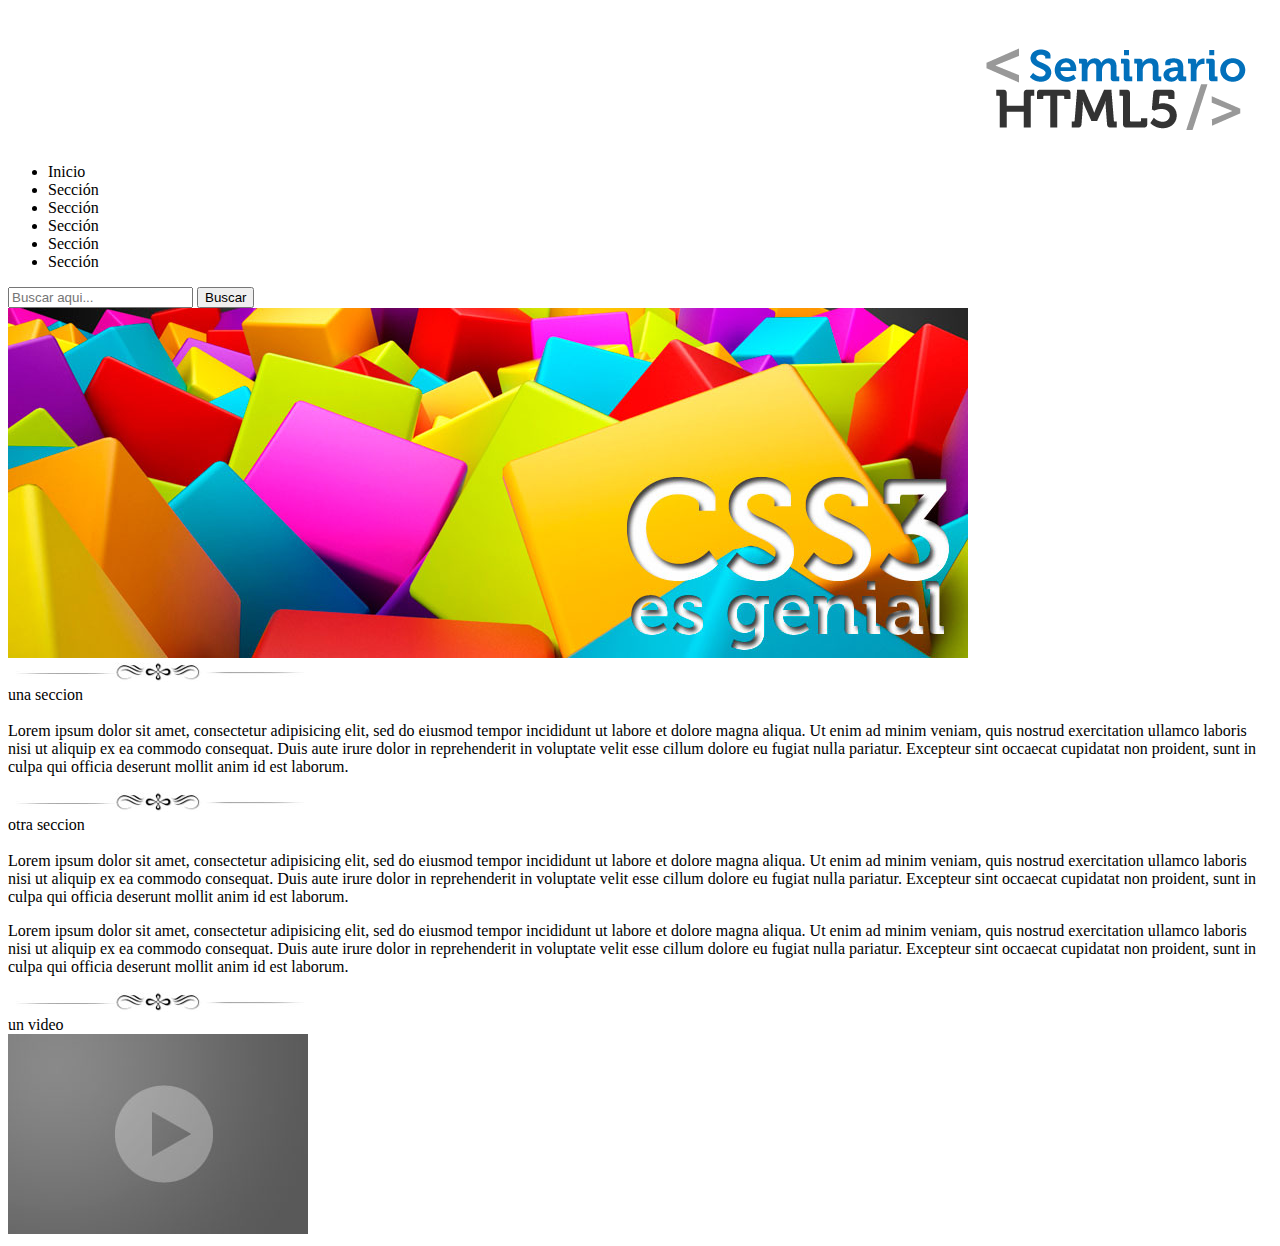
==== practica01css/index.html @ 844d8aac "Practica CSS01 estructura HTML" ====
<!DOCTYPE html>
<html lang="es">
<head>
	<meta charset="UTF-8">
	<title>
		Práctica 01 CSS3
	</title>
</head>
<body>
<header>
	<img src="img/resplandor.png">
	<img src="img/logo.png">
	<nav>
		<ul>
		<li>Inicio</li>
		<li>Sección</li>
		<li>Sección</li>
		<li>Sección</li>
		<li>Sección</li>
		<li>Sección</li>
	</ul>
	</nav>
	<from action="">
		<input type= "search" placeholder="Buscar aqui...">
		<input type="button" value="Buscar">
</header>
<section>
	<article>
		<img src="img/slide2.jpg">
	</article>
</section>
<section>
<ARTICLE><img src="img/separador.jpg">
<br>

<span>una seccion</span>

</ARTICLE>
<article>
<br>
Lorem ipsum dolor sit amet, consectetur adipisicing elit, sed do eiusmod
tempor incididunt ut labore et dolore magna aliqua. Ut enim ad minim veniam,
quis nostrud exercitation ullamco laboris nisi ut aliquip ex ea commodo
consequat. Duis aute irure dolor in reprehenderit in voluptate velit esse
cillum dolore eu fugiat nulla pariatur. Excepteur sint occaecat cupidatat non
proident, sunt in culpa qui officia deserunt mollit anim id est laborum.
<p>

</p>
</article>
</section>
<section>
<ARTICLE><img src="img/separador.jpg">
<br>

<span>otra seccion</span>

</ARTICLE>
<article>
<br>
Lorem ipsum dolor sit amet, consectetur adipisicing elit, sed do eiusmod
tempor incididunt ut labore et dolore magna aliqua. Ut enim ad minim veniam,
quis nostrud exercitation ullamco laboris nisi ut aliquip ex ea commodo
consequat. Duis aute irure dolor in reprehenderit in voluptate velit esse
cillum dolore eu fugiat nulla pariatur. Excepteur sint occaecat cupidatat non
proident, sunt in culpa qui officia deserunt mollit anim id est laborum.
<p>
Lorem ipsum dolor sit amet, consectetur adipisicing elit, sed do eiusmod
tempor incididunt ut labore et dolore magna aliqua. Ut enim ad minim veniam,
quis nostrud exercitation ullamco laboris nisi ut aliquip ex ea commodo
consequat. Duis aute irure dolor in reprehenderit in voluptate velit esse
cillum dolore eu fugiat nulla pariatur. Excepteur sint occaecat cupidatat non
proident, sunt in culpa qui officia deserunt mollit anim id est laborum.
</p>
</article>
</section>
<article>
<img src="img/separador.jpg">
<br>
<span>un video</span>
<br>
<img src="img/video.jpg">
</article>
</body>
</html>
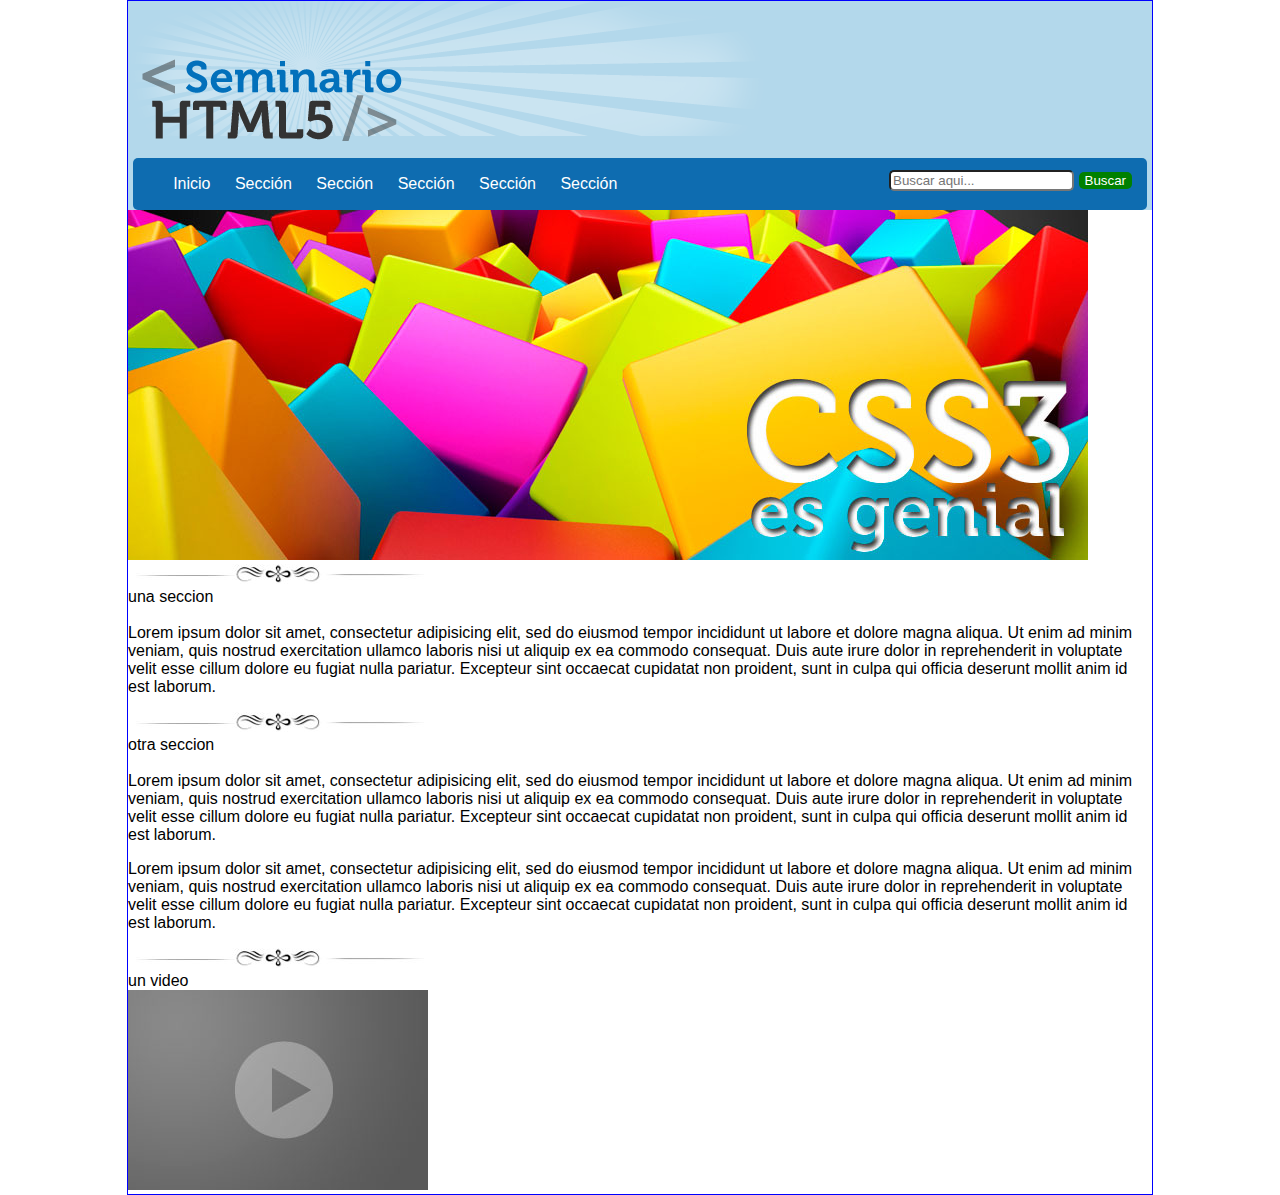
==== commit 7970bdcc: "Practicas CSS01 actualizada" ====
--- a/practica01css/index.html
+++ b/practica01css/index.html
@@ -6,11 +6,12 @@
 	<title>
 		Práctica 01 CSS3
 	</title>
+	<link rel="stylesheet" type="text/css" href="css/estilos.css">
 </head>
 <body>
 <header>
 	<img src="img/resplandor.png">
-	<img src="img/logo.png">
+	<img id="logo" src="img/logo.png">
 	<nav>
 		<ul>
 		<li>Inicio</li>
@@ -21,9 +22,10 @@
 		<li>Sección</li>
 	</ul>
 	</nav>
-	<from action="">
+	<form action="">
 		<input type= "search" placeholder="Buscar aqui...">
 		<input type="button" value="Buscar">
+	</form>
 </header>
 <section>
 	<article>
--- a/practica01css/css/estilos.css
+++ b/practica01css/css/estilos.css
@@ -0,0 +1,46 @@
+body 
+{
+	border: 1px solid blue;
+	font-family: arial;
+	font-style: 16px;
+	margin: 0px auto;
+	max-width: 1024px; /*ancho de pantalla*/
+}
+form
+{
+	float: right;
+	margin: -40px 20px 0px 0px; 
+}
+form input /*para el boton y la caja de texto*/
+{
+	border-radius: 5px;
+}
+form input[type="button"]
+{
+	background: green;
+	border: 0px;
+	color: white;
+}
+header
+{
+	background: #B3D8EB; /*color de fondo*/
+}
+header nav
+{
+	background: #0E6CB0;
+	border-radius: 5px;
+	margin: 0 auto;
+	padding: 1px 0px 1px 0px;
+	width: 99%;
+}
+header nav ul li 
+{
+	color: white;
+	display: inline-block;
+	margin: 0px 20px 0px 0px;
+}
+#logo
+{
+
+	margin: -150px 0px 0px 0px;
+}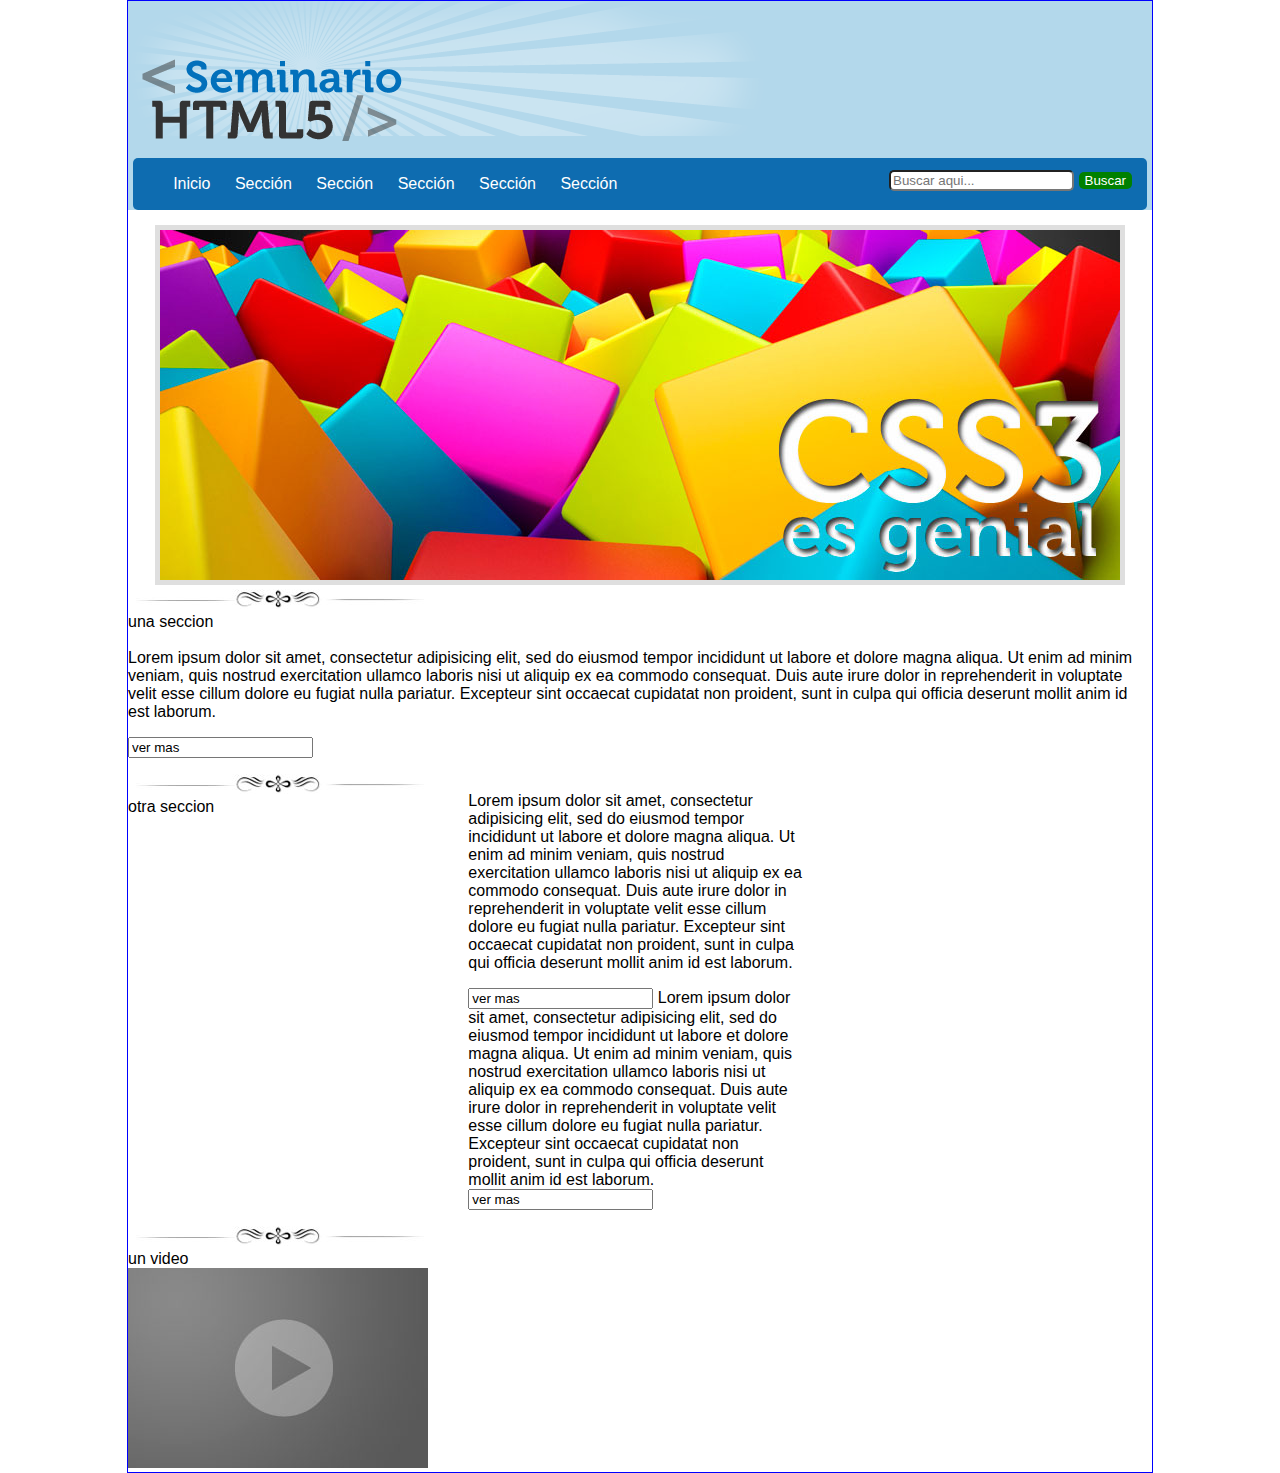
==== commit 62be6a27: "Practica CSS01 estructura HTML modificar" ====
--- a/practica01css/index.html
+++ b/practica01css/index.html
@@ -27,19 +27,19 @@
 		<input type="button" value="Buscar">
 	</form>
 </header>
-<section>
+<section id="seccion01">
 	<article>
 		<img src="img/slide2.jpg">
 	</article>
 </section>
-<section>
+<section >
 <ARTICLE><img src="img/separador.jpg">
 <br>
 
-<span>una seccion</span>
+<span class"unaseccion">una seccion</span>
 
 </ARTICLE>
-<article>
+<article >
 <br>
 Lorem ipsum dolor sit amet, consectetur adipisicing elit, sed do eiusmod
 tempor incididunt ut labore et dolore magna aliqua. Ut enim ad minim veniam,
@@ -48,18 +48,18 @@
 cillum dolore eu fugiat nulla pariatur. Excepteur sint occaecat cupidatat non
 proident, sunt in culpa qui officia deserunt mollit anim id est laborum.
 <p>
-
+<input type="butoon" value="ver mas">
 </p>
 </article>
 </section>
-<section>
+<section id="seccion2" >
 <ARTICLE><img src="img/separador.jpg">
 <br>
 
-<span>otra seccion</span>
+<span class"otraseccion">otra seccion</span>
 
 </ARTICLE>
-<article>
+<article > 
 <br>
 Lorem ipsum dolor sit amet, consectetur adipisicing elit, sed do eiusmod
 tempor incididunt ut labore et dolore magna aliqua. Ut enim ad minim veniam,
@@ -68,19 +68,21 @@
 cillum dolore eu fugiat nulla pariatur. Excepteur sint occaecat cupidatat non
 proident, sunt in culpa qui officia deserunt mollit anim id est laborum.
 <p>
+	<input type="butoon" value="ver mas">
 Lorem ipsum dolor sit amet, consectetur adipisicing elit, sed do eiusmod
 tempor incididunt ut labore et dolore magna aliqua. Ut enim ad minim veniam,
 quis nostrud exercitation ullamco laboris nisi ut aliquip ex ea commodo
 consequat. Duis aute irure dolor in reprehenderit in voluptate velit esse
 cillum dolore eu fugiat nulla pariatur. Excepteur sint occaecat cupidatat non
 proident, sunt in culpa qui officia deserunt mollit anim id est laborum.
+<input type="butoon" value="ver mas">
 </p>
 </article>
 </section>
 <article>
 <img src="img/separador.jpg">
 <br>
-<span>un video</span>
+<span class"otra seccion">un video</span>
 <br>
 <img src="img/video.jpg">
 </article>
--- a/practica01css/css/estilos.css
+++ b/practica01css/css/estilos.css
@@ -43,4 +43,34 @@
 {
 
 	margin: -150px 0px 0px 0px;
-}+}
+
+#seccion01 article
+{
+	text-align: center;
+}
+#seccion01 article img 
+{
+	border: 5px solid rgba(150,150,150,0.3);
+	margin: 15px 0px 0px 0px;
+}
+
+#seccion2 article
+{
+	display: inline-block;
+	vertical-align: top;
+	width: 32.8%;
+}
+.otraseccion,.unaseccion
+{
+	font-family: arial;
+	font-weight: bold;
+}
+.otraseccion
+{
+	font-size: 2.5em;
+}
+.unaseccion
+{
+	font-size: 4.5em;
+}
